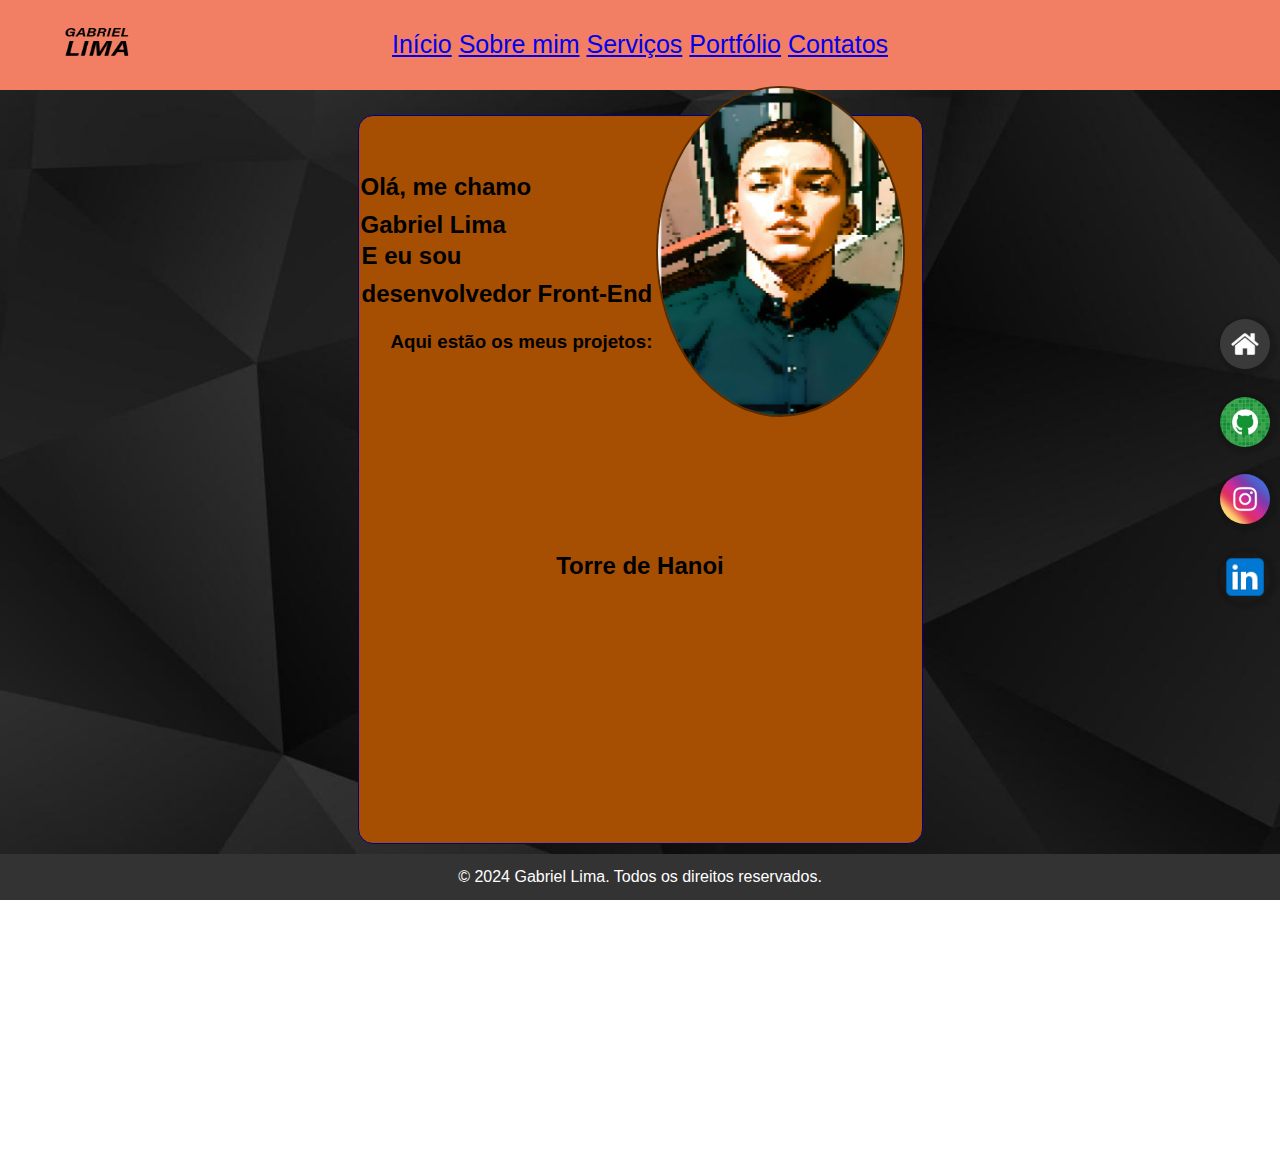
==== Portfólio/index.html @ 6b9c5196 "Atu" ====
<!DOCTYPE html>
<html lang="pt-br">
<head>
    <meta charset="UTF-8">
    <meta name="viewport" content="width=device-width, initial-scale=1.0">
    <link rel="stylesheet" href="style.css">
    <title>Portfólio Gabriel</title>
    <!--
    Palheta de Cores:
    Verde escuro: #0E4040
    amarelo queimado:#A64F03
    marrom:#592B02
    marrom claro: #BF8D7A
    Rosa: #F27E63
    -->
</head>
<body>
    <header>
        <nav>
            <img src="imagens/Sem_título-removebg-preview.png" alt="" id="logogabriel">
            <ul>
                <l1><a href="#">Início</a></l1>
                <l1><a href="#">Sobre mim</a></l1>
                <l1><a href="#">Serviços</a></l1>
                <l1><a href="#">Portfólio</a></l1>
                <l1><a href="#">Contatos</a></l1>
            </ul>
        </nav>
    </header>

    <main>
        <h2 id="apresen">Olá, me chamo <br> Gabriel Lima</h2>
        
        <h2 id="Dev">E eu sou <br>desenvolvedor Front-End</h2><br>
        <h3>Aqui estão os meus projetos:</h3><br>
        <img src="imagens/Meu pixel.png" alt="Gabriel" id="foto">
        <h2 id="torrehanoi">Torre de Hanoi</h2>
      
    </main>
    <section id="redes-sociais">
        <a href="index.html" target="tela"><img src="imagens/logo-home.jpg" alt=""></a><br>
        <a href="https://github.com/L1m4z1n" target="tela"><img src="imagens/logo-github.jpg" alt=""></a><br>
        <a href="https://www.instagram.com/liminhakk/" target="tela"><img src="imagens/logo-instagram.jpg" alt=""></a><br>
        <a href="https://www.linkedin.com/in/gabriel-lima-19a305292/" target="tela"><img src="imagens/icons8-linkedin-48.png" alt=""></a>
    </section>
    <footer>
        <p>&copy; 2024 Gabriel Lima. Todos os direitos reservados.</p>
    </footer>
</body>
</html>
---- Portfólio/style.css ----
@charset "UTF-8";

* {
    margin: 0;
    padding: 0;
    box-sizing: border-box;
}

/* ----------------------------------------------
 * Generated by Animista on 2024-7-24 12:16:56
 * Licensed under FreeBSD License.
 * See http://animista.net/license for more info. 
 * w: http://animista.net, t: @cssanimista
 * ---------------------------------------------- */

/**
 * ----------------------------------------
 * animation rotate-vert-center
 * ----------------------------------------
 */
 @-webkit-keyframes rotate-vert-center {
    0% {
      -webkit-transform: rotateY(0);
              transform: rotateY(0);
    }
    100% {
      -webkit-transform: rotateY(360deg);
              transform: rotateY(360deg);
    }
  }
  @keyframes rotate-vert-center {
    0% {
      -webkit-transform: rotateY(0);
              transform: rotateY(0);
    }
    100% {
      -webkit-transform: rotateY(360deg);
              transform: rotateY(360deg);
    }
  }
  

body {
    font-family: Arial, sans-serif;
    margin: 0;
    padding: 0;
    line-height: 1.6;
    background-image: url('imagens/fundo-preto.jpg');
    background-position: center top;
    background-repeat: no-repeat;
    background-size:cover;
    background-attachment:fixed;
}

header {
    background:#F27E63 ;
    color: #fff;
    padding: 10px 0;
    height: 90px;
}

header h1 {
    text-align: center;
    margin: 0;
}

nav ul {
    list-style: none;
    padding: 0;
    position: relative;
    top: -100px;
    margin-top: -35px;
    font-size: 25px;
    text-align: center;
}

nav ul li {
    display: inline;
    margin: 0 15px;
}

nav ul li a {
    color: #fff;
    text-decoration: none;
}

img#logogabriel {
    top: -35px;
    position: relative;
    width: 180px;
    height: 141px;
    margin-top: 0px;
    text-align: left;
}

p#nomedocabec {
    position: relative;
    right: 465px;
}

section {
    margin-bottom: 20px;
}

.portfolio-item {
    background: #f4f4f4;
    padding: 10px;
    margin: 10px 0;
}

main {
    background-color:#A64F03 ;
    width: 565px;
    height: 81vh;
    padding: 32px;
    margin: auto;
    border: 1px solid darkblue;
    border-radius: 15px;
    top: 25px;
    position: relative;
}

h2#apresen {
    text-align: justify;
    position: relative;
    left: -30px;
    top: 20px;
}

h2#Dev {
position: relative;
top: 12px;
left: -29px;
text-align: justify;
}

h2#torrehanoi {
    top: -175px;
    text-align: center;
    position: relative;
}

img#foto {
    border-radius: 50%;
    height: 50%;
    width: 50%;
    top: -33vh;
    left: 265px;
    position: relative;
    border: 2px solid #592B02;
    -webkit-animation: rotate-vert-center 0.5s cubic-bezier(0.455, 0.030, 0.515, 0.955) both;
	        animation: rotate-vert-center 0.5s cubic-bezier(0.455, 0.030, 0.515, 0.955) both;
}

section#redes-sociais img{
    width: 50px;
    border-radius: 50%;
    margin: 10px;
    box-shadow: 2px 2px 2px 5px rgba(0, 0, 0, 0.115);
    box-sizing: border-box;
    top: -510px;
    position: relative;
}

section#redes-sociais {
    text-align: right;
    position: relative;
}

section#redes-sociais img:hover{
    border: 2px solid rgba(255, 255, 255, 0.623);
    transform: translate(-3px, -3px);
    box-shadow: 5px 5px 10px rgba(0, 0, 0, 0.604);
    transition: transform 0.5s;
}

footer {
    background: #333;
    color: #fff;
    text-align: center;
    padding: 10px 0;
    position: fixed;
    width: 100%;
    bottom: 0;
}
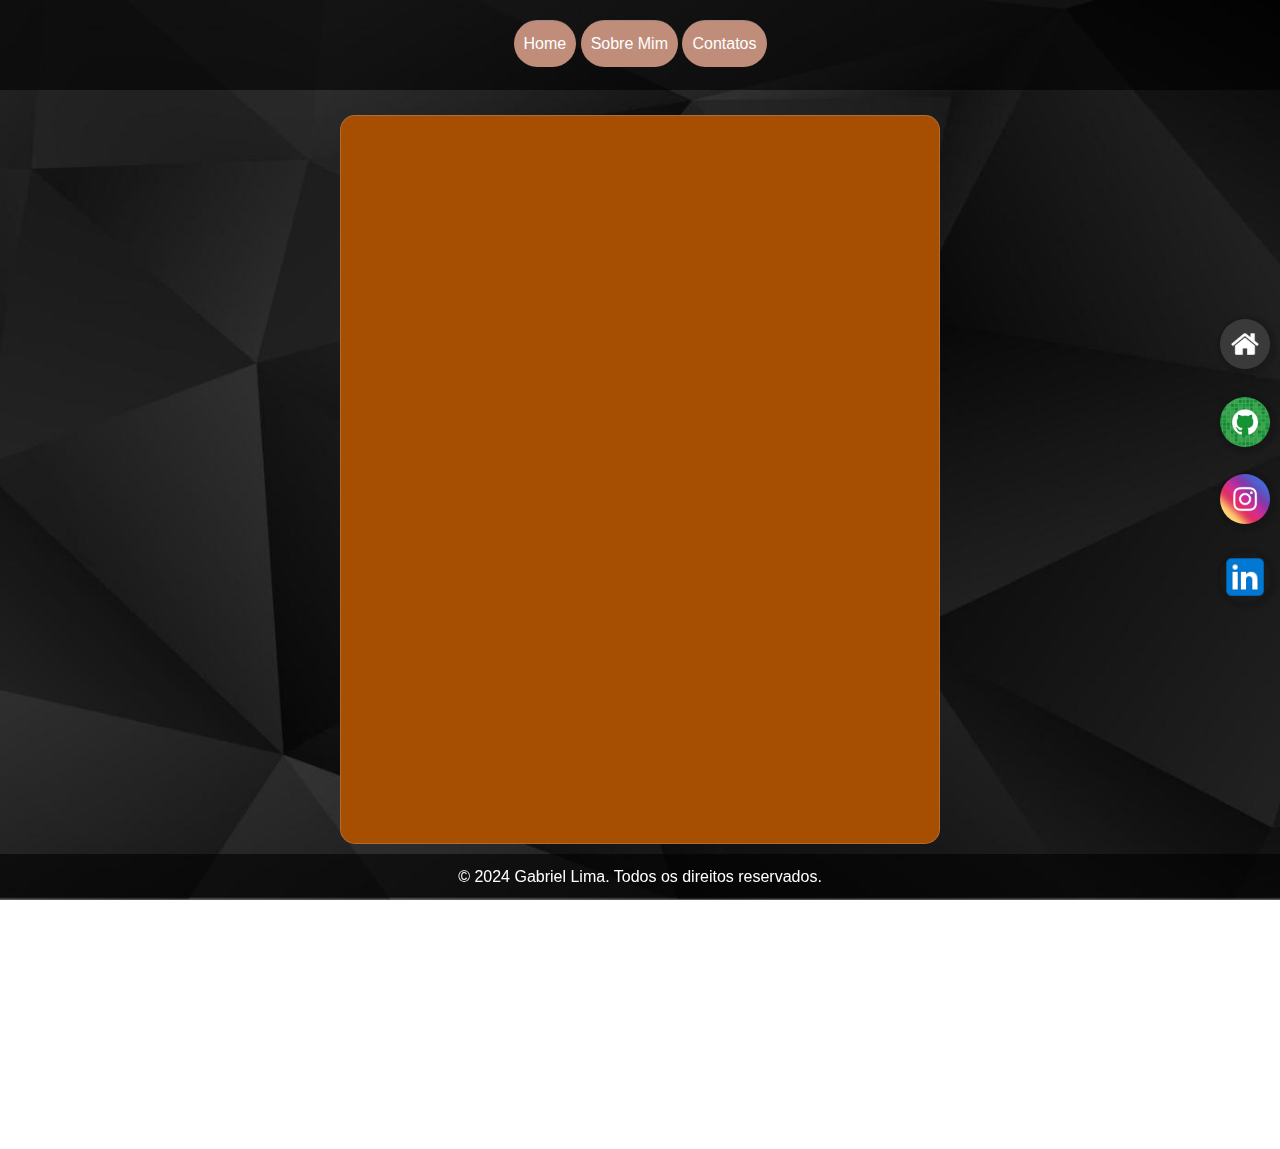
==== commit f47d191b: "Update" ====
--- a/Portfólio/index.html
+++ b/Portfólio/index.html
@@ -3,7 +3,10 @@
 <head>
     <meta charset="UTF-8">
     <meta name="viewport" content="width=device-width, initial-scale=1.0">
-    <link rel="stylesheet" href="style.css">
+
+<link rel="stylesheet" href="estilos/mediaquery.css">
+
+    <link rel="stylesheet" href="estilos/style.css">
     <title>Portfólio Gabriel</title>
     <!--
     Palheta de Cores:
@@ -16,26 +19,23 @@
 </head>
 <body>
     <header>
-        <nav>
-            <img src="imagens/Sem_título-removebg-preview.png" alt="" id="logogabriel">
+       <menu id="menu">
+        
             <ul>
-                <l1><a href="#">Início</a></l1>
-                <l1><a href="#">Sobre mim</a></l1>
-                <l1><a href="#">Serviços</a></l1>
-                <l1><a href="#">Portfólio</a></l1>
-                <l1><a href="#">Contatos</a></l1>
-            </ul>
-        </nav>
+                <li><a href="#">Home</a></li>
+                <li><a href="#">Sobre Mim</a></li>
+                <li><a href="#">Contatos</a></li>
+            </ul>   
+       </menu>
     </header>
 
     <main>
-        <h2 id="apresen">Olá, me chamo <br> Gabriel Lima</h2>
-        
-        <h2 id="Dev">E eu sou <br>desenvolvedor Front-End</h2><br>
-        <h3>Aqui estão os meus projetos:</h3><br>
-        <img src="imagens/Meu pixel.png" alt="Gabriel" id="foto">
-        <h2 id="torrehanoi">Torre de Hanoi</h2>
-      
+       <div id="imagem">
+
+       </div>
+      <div id="informacao">
+
+      </div>
     </main>
     <section id="redes-sociais">
         <a href="index.html" target="tela"><img src="imagens/logo-home.jpg" alt=""></a><br>
--- a/Portfólio/estilos/mediaquery.css
+++ b/Portfólio/estilos/mediaquery.css
@@ -0,0 +1,23 @@
+@charset "UTF-8";
+
+ /* Typical Device Breakpoints
+-------------------------------
+   Pequenas Telas: Até 600px
+   Celular: de 600px até 768px
+   Tablet: 768px até 992px
+   Desktop: 992px até 1200px
+   Grandes Telas: acima de 1200px
+    
+*/
+
+@media screen and (min-width:768px) and (max-width:1200px){
+    * {
+        font-family: Arial, Helvetica, sans-serif;
+        margin: 0px;
+        padding: 0px;
+    }
+
+    main {
+        width: 768px;
+    }
+}--- a/Portfólio/estilos/style.css
+++ b/Portfólio/estilos/style.css
@@ -0,0 +1,133 @@
+@charset "UTF-8";
+
+* {
+    margin: 0;
+    padding: 0;
+    box-sizing: border-box;
+}
+
+/* ----------------------------------------------
+ * Generated by Animista on 2024-7-24 12:16:56
+ * Licensed under FreeBSD License.
+ * See http://animista.net/license for more info. 
+ * w: http://animista.net, t: @cssanimista
+ * ---------------------------------------------- */
+
+/**
+ * ----------------------------------------
+ * animation rotate-vert-center
+ * ----------------------------------------
+ */
+ 
+  /* Typical Device Breakpoints
+-------------------------------
+   Pequenas Telas: Até 600px
+   Celular: de 600px até 768px
+   Tablet: 768px até 992px
+   Desktop: 992px até 1200px
+   Grandes Telas: acima de 1200px
+    
+*/
+
+body {
+    font-family: Arial, sans-serif;
+    margin: 0px;
+    padding: 0px;
+    line-height: 1.6em;
+    background-image: url('../imagens/fundo-preto.jpg');
+    background-position: center top;
+    background-repeat: no-repeat;
+    background-size:cover;
+    background-attachment:fixed;
+}
+
+header {
+    background:rgba(0, 0, 0, 0.593);
+    color: #fff;
+    padding: 10px;
+    height: 90px;
+}
+
+header > h1 {
+    text-align: center;
+    margin: 0px;
+}
+
+menu {
+   text-align: center; 
+   display: block;
+}
+
+menu > ul {
+    padding: 10px;
+    list-style-type: none;
+}
+
+menu > ul > li {
+    display: inline-block;
+}
+
+menu > ul > li > a {
+   display: block;
+   padding: 10px;
+   text-decoration: none;
+   text-align: center;
+   background-color: #BF8D7A;
+   color: white;
+   border-radius: 25px;
+   border-top:1px solid rgba(128, 128, 128, 0.475) ;
+}
+
+menu > ul > li > a:hover {
+    background-color: #F27E63;
+}
+
+section {
+    margin-bottom: 20px;
+}
+
+
+main {
+    background-color:#A64F03 ;
+    width: 600px;
+    height: 81vh;
+    padding: 32px;
+    margin: auto;
+    border: 1px solid #bf8e7a76;
+    border-radius: 15px;
+    top: 25px;
+    position: relative;
+}
+
+
+section#redes-sociais img{
+    width: 50px;
+    border-radius: 50%;
+    margin: 10px;
+    box-shadow: 2px 2px 2px 5px rgba(0, 0, 0, 0.115);
+    box-sizing: border-box;
+    top: -510px;
+    position: relative;
+}
+
+section#redes-sociais {
+    text-align: right;
+    position: relative;
+}
+
+section#redes-sociais img:hover{
+    border: 2px solid rgba(255, 255, 255, 0.623);
+    transform: translate(-3px, -3px);
+    box-shadow: 5px 5px 10px rgba(0, 0, 0, 0.604);
+    transition: transform 0.5s;
+}
+
+footer {
+    background: rgba(0, 0, 0, 0.593);
+    color: #fff;
+    text-align: center;
+    padding: 10px 0;
+    position: fixed;
+    width: 100%;
+    bottom: 0;
+}
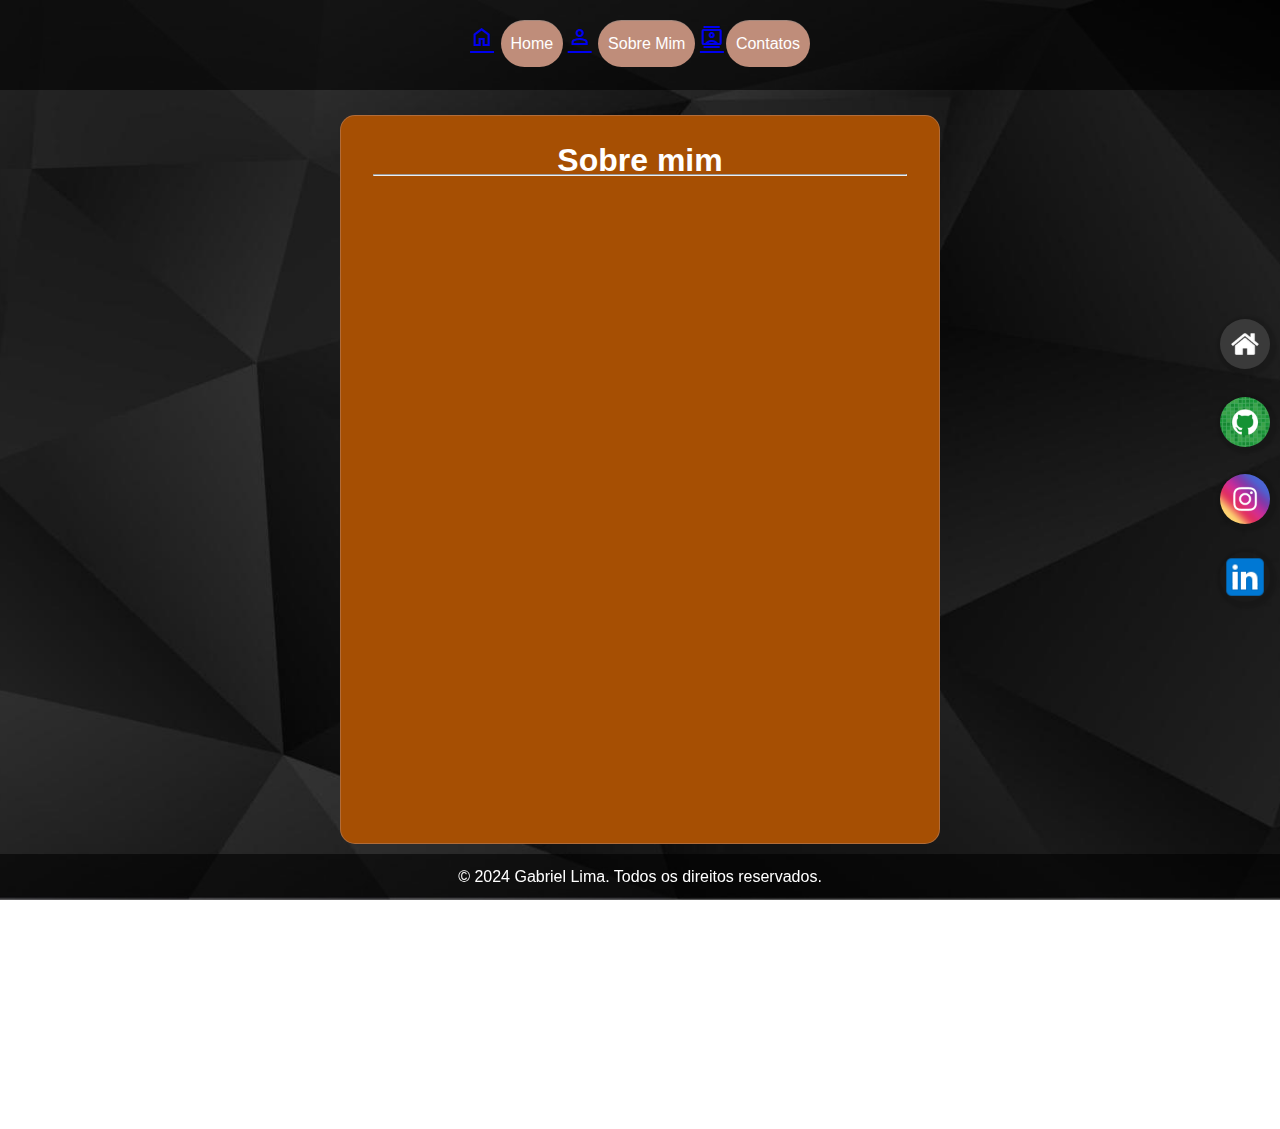
==== commit d2dca34d: "Update 2" ====
--- a/Portfólio/index.html
+++ b/Portfólio/index.html
@@ -3,6 +3,8 @@
 <head>
     <meta charset="UTF-8">
     <meta name="viewport" content="width=device-width, initial-scale=1.0">
+
+    <link href="https://fonts.googleapis.com/css2?family=Material+Symbols+Outlined" rel="stylesheet" />
 
 <link rel="stylesheet" href="estilos/mediaquery.css">
 
@@ -22,27 +24,33 @@
        <menu id="menu">
         
             <ul>
-                <li><a href="#">Home</a></li>
-                <li><a href="#">Sobre Mim</a></li>
-                <li><a href="#">Contatos</a></li>
+                <span  id="movimento" class="material-symbols-outlined"><a href="#">home</a></span> <li><a href="#">Home</a></li>
+                <span  id="movimento" class="material-symbols-outlined"><a href="#">person</a></span>  <li><a href="#">Sobre Mim</a></li>
+                <span  id="movimento" class="material-symbols-outlined"><a href="#">contacts</a></span><li><a href="#">Contatos</a></li>
             </ul>   
        </menu>
     </header>
 
     <main>
-       <div id="imagem">
-
-       </div>
+       
       <div id="informacao">
+        <h1>Sobre mim</h1>
+        <hr>
+      </div>
+      <div id="imagem">
 
       </div>
     </main>
-    <section id="redes-sociais">
-        <a href="index.html" target="tela"><img src="imagens/logo-home.jpg" alt=""></a><br>
-        <a href="https://github.com/L1m4z1n" target="tela"><img src="imagens/logo-github.jpg" alt=""></a><br>
-        <a href="https://www.instagram.com/liminhakk/" target="tela"><img src="imagens/logo-instagram.jpg" alt=""></a><br>
-        <a href="https://www.linkedin.com/in/gabriel-lima-19a305292/" target="tela"><img src="imagens/icons8-linkedin-48.png" alt=""></a>
-    </section>
+
+    <div>
+        <section id="redes-sociais">
+            <a href="index.html" target="tela"><img src="imagens/logo-home.jpg" alt=""></a><br>
+            <a href="https://github.com/L1m4z1n" target="tela"><img src="imagens/logo-github.jpg" alt=""></a><br>
+            <a href="https://www.instagram.com/liminhakk/" target="tela"><img src="imagens/logo-instagram.jpg" alt=""></a><br>
+            <a href="https://www.linkedin.com/in/gabriel-lima-19a305292/" target="tela"><img src="imagens/icons8-linkedin-48.png" alt=""></a>
+        </section>
+    </div>
+
     <footer>
         <p>&copy; 2024 Gabriel Lima. Todos os direitos reservados.</p>
     </footer>
--- a/Portfólio/estilos/style.css
+++ b/Portfólio/estilos/style.css
@@ -32,6 +32,7 @@
 body {
     font-family: Arial, sans-serif;
     margin: 0px;
+    height: 100vh;
     padding: 0px;
     line-height: 1.6em;
     background-image: url('../imagens/fundo-preto.jpg');
@@ -39,6 +40,11 @@
     background-repeat: no-repeat;
     background-size:cover;
     background-attachment:fixed;
+}
+
+h1 {
+    text-align: center;
+    color: white;
 }
 
 header {
@@ -75,11 +81,24 @@
    background-color: #BF8D7A;
    color: white;
    border-radius: 25px;
+   margin-left: 2px;
    border-top:1px solid rgba(128, 128, 128, 0.475) ;
 }
 
 menu > ul > li > a:hover {
     background-color: #F27E63;
+    transform: translate(-3px, -3px);
+    box-shadow: 5px 5px 10px rgba(0, 0, 0, 0.604);
+    transition: transform 0.5s;
+}
+
+span:hover#movimento {
+    border-radius: 25px;
+    background-color: black;
+    transform: translate(-3px, -3px);
+    box-shadow: 5px 5px 10px rgba(0, 0, 0, 0.604);
+    transition: transform 0.5s;
+    cursor: pointer;
 }
 
 section {
@@ -99,6 +118,10 @@
     position: relative;
 }
 
+div#imagem {
+    background: url('../imagens/Meu\ pixel.png');
+    position: absolute;
+}
 
 section#redes-sociais img{
     width: 50px;
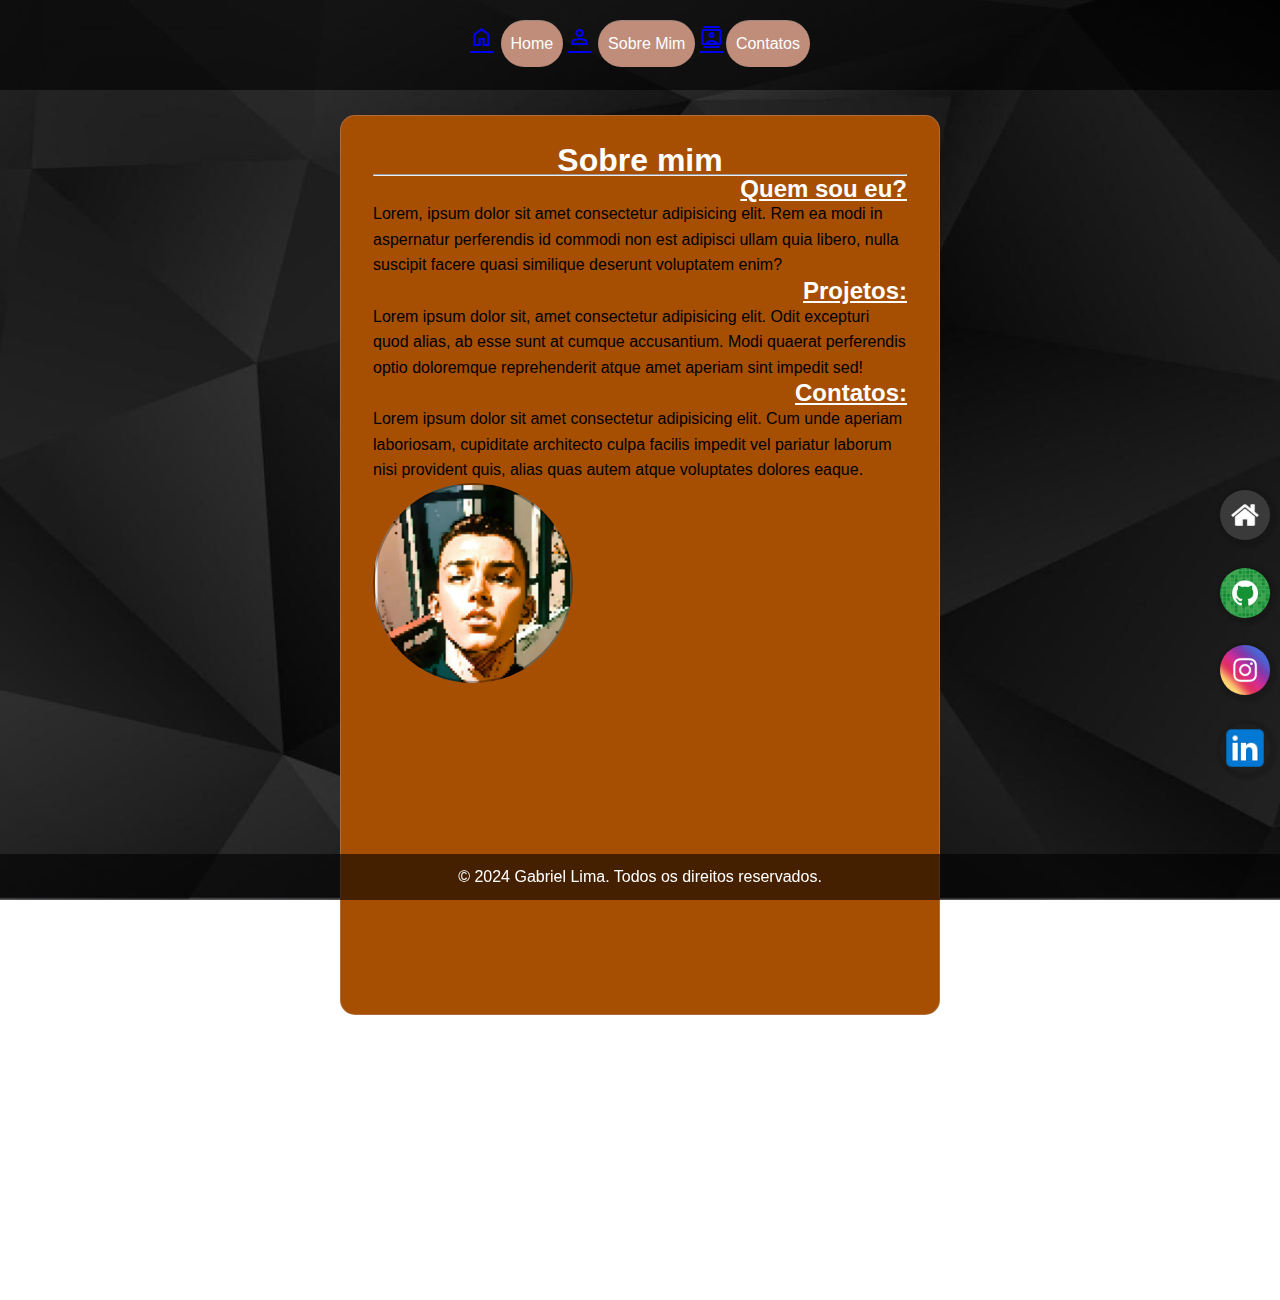
==== commit 1191dc79: "Update 3" ====
--- a/Portfólio/index.html
+++ b/Portfólio/index.html
@@ -36,6 +36,12 @@
       <div id="informacao">
         <h1>Sobre mim</h1>
         <hr>
+        <h2 id="forme"><u>Quem sou eu?</u></h2>
+        <p>Lorem, ipsum dolor sit amet consectetur adipisicing elit. Rem ea modi in aspernatur perferendis id commodi non est adipisci ullam quia libero, nulla suscipit facere quasi similique deserunt voluptatem enim?</p>
+        <h2 id="forme"><u>Projetos:</u></h2>
+        <p>Lorem ipsum dolor sit, amet consectetur adipisicing elit. Odit excepturi quod alias, ab esse sunt at cumque accusantium. Modi quaerat perferendis optio doloremque reprehenderit atque amet aperiam sint impedit sed!</p>
+        <h2 id="forme"><u>Contatos:</u></h2>
+        <p>Lorem ipsum dolor sit amet consectetur adipisicing elit. Cum unde aperiam laboriosam, cupiditate architecto culpa facilis impedit vel pariatur laborum nisi provident quis, alias quas autem atque voluptates dolores eaque.</p>
       </div>
       <div id="imagem">
 
--- a/Portfólio/estilos/style.css
+++ b/Portfólio/estilos/style.css
@@ -109,7 +109,7 @@
 main {
     background-color:#A64F03 ;
     width: 600px;
-    height: 81vh;
+    height: 100vh;
     padding: 32px;
     margin: auto;
     border: 1px solid #bf8e7a76;
@@ -118,9 +118,20 @@
     position: relative;
 }
 
+h2#forme {
+    text-align: right;
+    color: white;
+}
+
 div#imagem {
     background: url('../imagens/Meu\ pixel.png');
     position: absolute;
+    width: 200px;
+    height: 200px;
+    border-radius: 50%;
+    background-size: cover;
+    background-repeat: no-repeat;
+    border: 2px solid rgba(0, 0, 0, 0.33);
 }
 
 section#redes-sociais img{
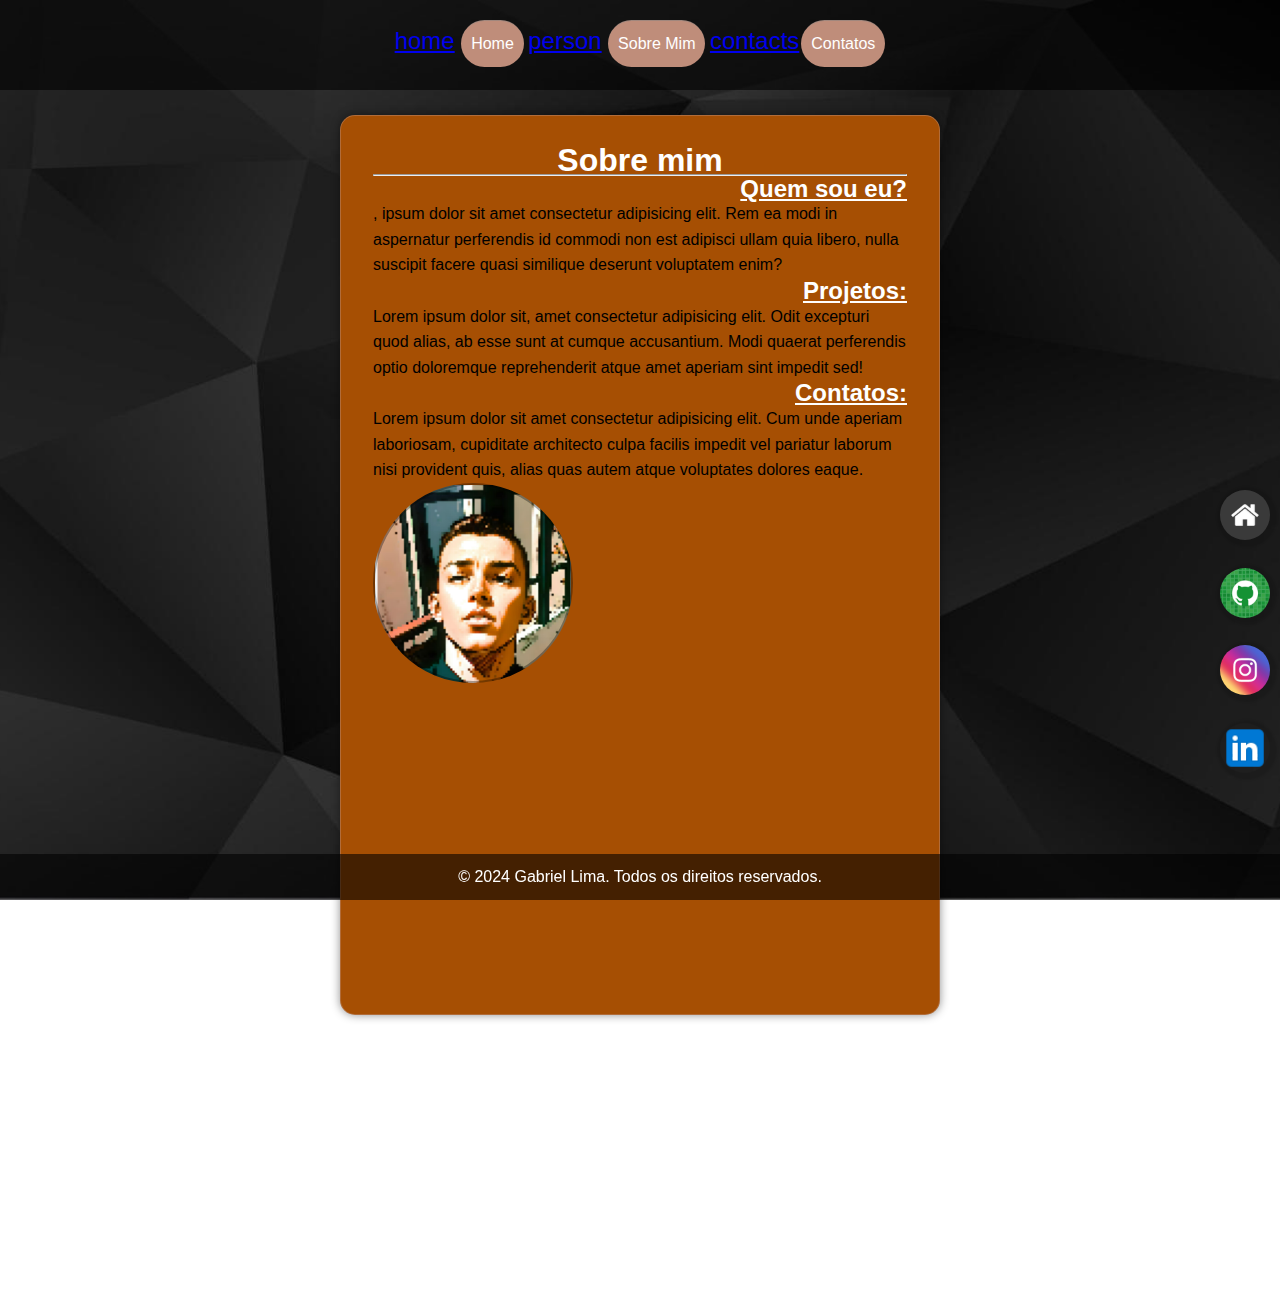
==== commit bed0e4de: "teste" ====
--- a/Portfólio/index.html
+++ b/Portfólio/index.html
@@ -37,7 +37,7 @@
         <h1>Sobre mim</h1>
         <hr>
         <h2 id="forme"><u>Quem sou eu?</u></h2>
-        <p>Lorem, ipsum dolor sit amet consectetur adipisicing elit. Rem ea modi in aspernatur perferendis id commodi non est adipisci ullam quia libero, nulla suscipit facere quasi similique deserunt voluptatem enim?</p>
+        <p>, ipsum dolor sit amet consectetur adipisicing elit. Rem ea modi in aspernatur perferendis id commodi non est adipisci ullam quia libero, nulla suscipit facere quasi similique deserunt voluptatem enim?</p>
         <h2 id="forme"><u>Projetos:</u></h2>
         <p>Lorem ipsum dolor sit, amet consectetur adipisicing elit. Odit excepturi quod alias, ab esse sunt at cumque accusantium. Modi quaerat perferendis optio doloremque reprehenderit atque amet aperiam sint impedit sed!</p>
         <h2 id="forme"><u>Contatos:</u></h2>
--- a/Portfólio/estilos/mediaquery.css
+++ b/Portfólio/estilos/mediaquery.css
@@ -10,7 +10,7 @@
     
 */
 
-@media screen and (min-width:768px) and (max-width:1200px){
+@media screen and (min-width:768px) and (max-width:992px){
     * {
         font-family: Arial, Helvetica, sans-serif;
         margin: 0px;
@@ -18,6 +18,20 @@
     }
 
     main {
-        width: 768px;
+        width: 80vw;
+        height: 100vw;
+    }
+}
+
+@media screen and (min-width:992px) {
+    * {
+        font-family: Arial, Helvetica, sans-serif;
+        margin: 0px;
+        padding: 0px;
+    }
+
+    main {
+        width: 950px;
+        height: 100vw;
     }
 }--- a/Portfólio/estilos/style.css
+++ b/Portfólio/estilos/style.css
@@ -116,6 +116,10 @@
     border-radius: 15px;
     top: 25px;
     position: relative;
+    overflow: hidden;
+    box-shadow: 0px 0px 10px rgba(0, 0, 0, 0.436);
+    transition: width 0.3s, height 0.3s;
+    transition-timing-function: ease;
 }
 
 h2#forme {
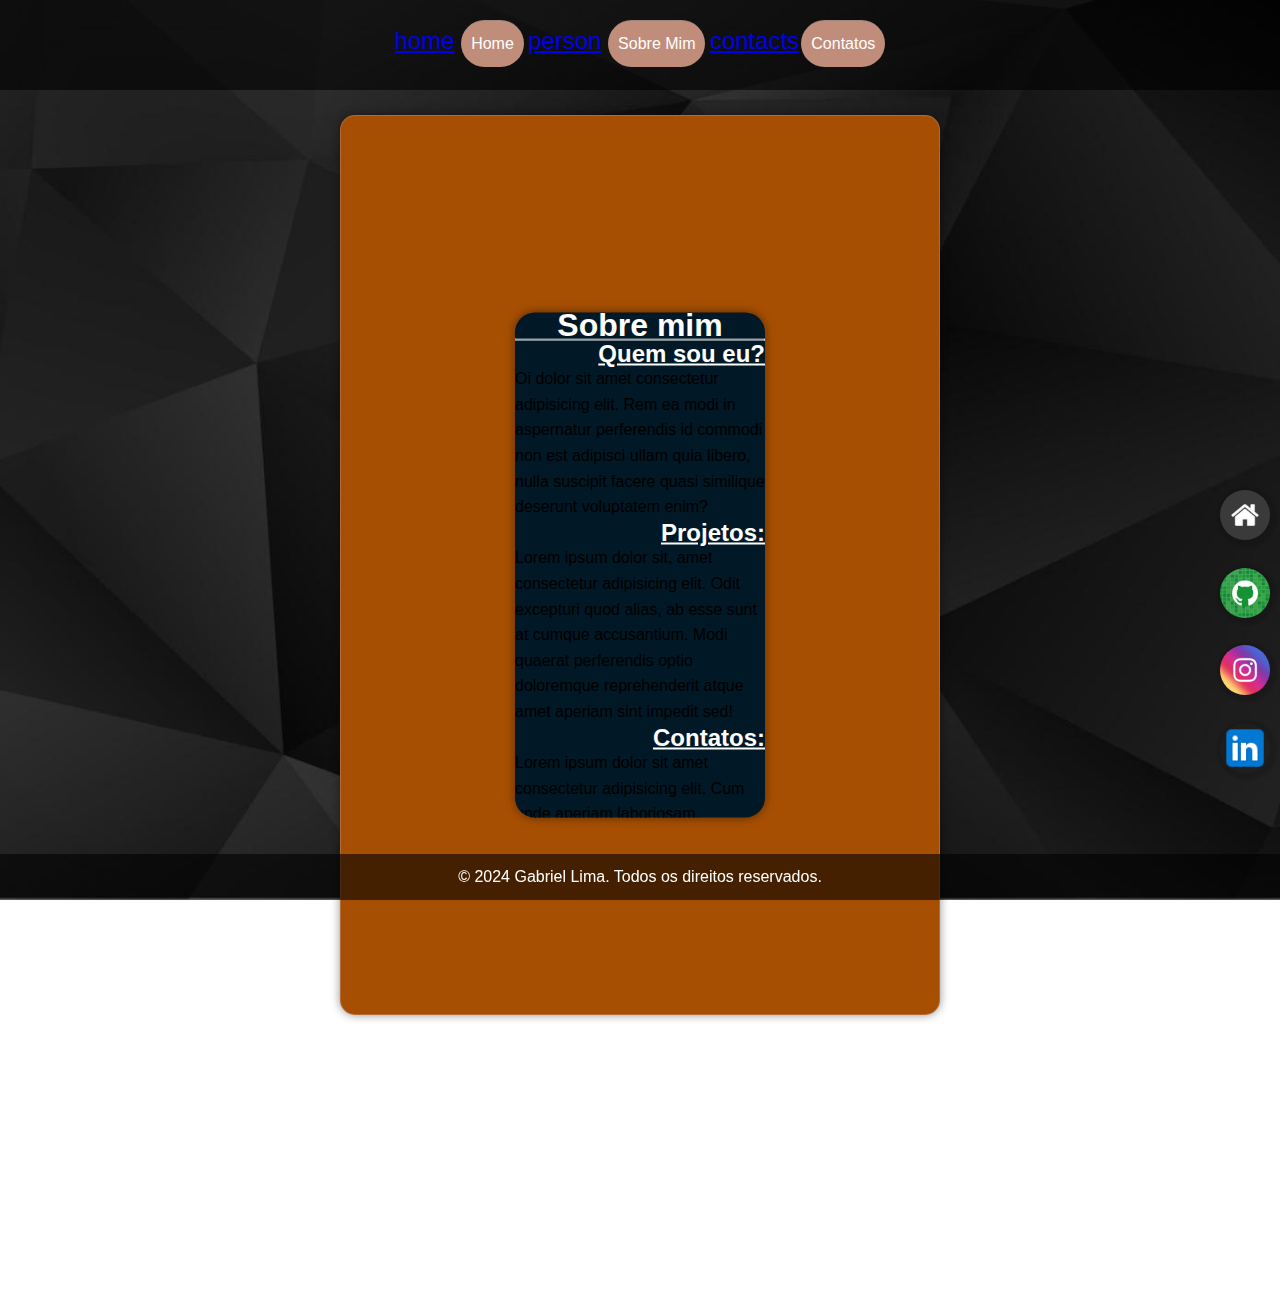
==== commit 1fc41dc9: "up" ====
--- a/Portfólio/index.html
+++ b/Portfólio/index.html
@@ -22,7 +22,6 @@
 <body>
     <header>
        <menu id="menu">
-        
             <ul>
                 <span  id="movimento" class="material-symbols-outlined"><a href="#">home</a></span> <li><a href="#">Home</a></li>
                 <span  id="movimento" class="material-symbols-outlined"><a href="#">person</a></span>  <li><a href="#">Sobre Mim</a></li>
@@ -31,22 +30,24 @@
        </menu>
     </header>
 
-    <main>
-       
-      <div id="informacao">
-        <h1>Sobre mim</h1>
-        <hr>
-        <h2 id="forme"><u>Quem sou eu?</u></h2>
-        <p>, ipsum dolor sit amet consectetur adipisicing elit. Rem ea modi in aspernatur perferendis id commodi non est adipisci ullam quia libero, nulla suscipit facere quasi similique deserunt voluptatem enim?</p>
-        <h2 id="forme"><u>Projetos:</u></h2>
-        <p>Lorem ipsum dolor sit, amet consectetur adipisicing elit. Odit excepturi quod alias, ab esse sunt at cumque accusantium. Modi quaerat perferendis optio doloremque reprehenderit atque amet aperiam sint impedit sed!</p>
-        <h2 id="forme"><u>Contatos:</u></h2>
-        <p>Lorem ipsum dolor sit amet consectetur adipisicing elit. Cum unde aperiam laboriosam, cupiditate architecto culpa facilis impedit vel pariatur laborum nisi provident quis, alias quas autem atque voluptates dolores eaque.</p>
-      </div>
-      <div id="imagem">
-
-      </div>
-    </main>
+    
+        <main>
+            <section id="meueu">
+          <div id="informacao">
+            <h1>Sobre mim</h1>
+            <hr>
+            <h2 id="forme"><u>Quem sou eu?</u></h2>
+            <p> Oi dolor sit amet consectetur adipisicing elit. Rem ea modi in aspernatur perferendis id commodi non est adipisci ullam quia libero, nulla suscipit facere quasi similique deserunt voluptatem enim?</p>
+            <h2 id="forme"><u>Projetos:</u></h2>
+            <p>Lorem ipsum dolor sit, amet consectetur adipisicing elit. Odit excepturi quod alias, ab esse sunt at cumque accusantium. Modi quaerat perferendis optio doloremque reprehenderit atque amet aperiam sint impedit sed!</p>
+            <h2 id="forme"><u>Contatos:</u></h2>
+            <p>Lorem ipsum dolor sit amet consectetur adipisicing elit. Cum unde aperiam laboriosam, cupiditate architecto culpa facilis impedit vel pariatur laborum nisi provident quis, alias quas autem atque voluptates dolores eaque.</p>
+          </div>
+          <div id="imagem">
+          </div>
+        </section>
+        </main>
+    
 
     <div>
         <section id="redes-sociais">
--- a/Portfólio/estilos/style.css
+++ b/Portfólio/estilos/style.css
@@ -102,7 +102,22 @@
 }
 
 section {
-    margin-bottom: 20px;
+    margin-bottom: 25px;
+}
+
+section#meueu {
+    position: absolute;
+    top: 50%;
+    left: 50%;
+    transform: translate(-50%, -50%);
+    background-color: #011826;
+    width: 250px;
+    height: 505px;
+    border-radius: 20px;
+    overflow: hidden;
+    box-shadow: 0px 0px 10px rgba(0, 0, 0, 0.436);
+    transition: width 0.3s, height 0.3s;
+    transition-timing-function: ease;
 }
 
 
